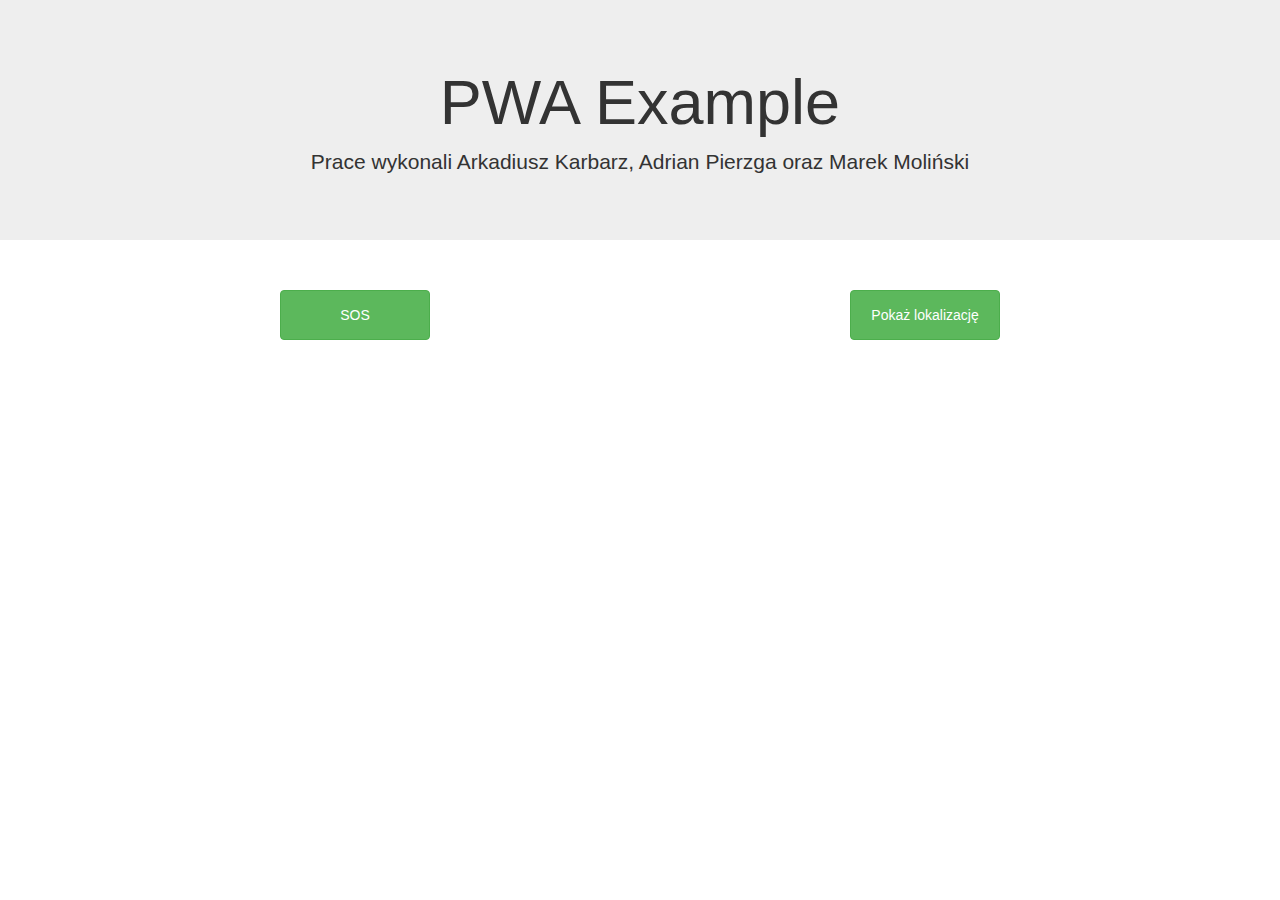
==== index.html @ cc65329f "test geo III" ====
<!DOCTYPE html>
<html lang="en">
  <head>
    <meta charset="UTF-8" />
    <meta name="viewport" content="width=device-width, initial-scale=1.0" />
    <meta http-equiv="X-UA-Compatible" content="ie=edge" />
    <link rel="stylesheet" href="css/style.css" />
    <title>PWA Example</title>
    <link rel="stylesheet" href="https://maxcdn.bootstrapcdn.com/bootstrap/3.4.1/css/bootstrap.min.css">
    <script src="https://ajax.googleapis.com/ajax/libs/jquery/3.6.0/jquery.min.js"></script>
    <script src="https://maxcdn.bootstrapcdn.com/bootstrap/3.4.1/js/bootstrap.min.js"></script>
    
  </head>
  <body>
    <div class="jumbotron text-center">
      <h1>PWA Example</h1>
      <p>Prace wykonali Arkadiusz Karbarz, Adrian Pierzga oraz Marek Moliński</p> 
    </div>
    <div class="container">
      <div class="row">

          </div> 
                <div class="col-sm-6">
                  <div class="text-center">
                    <button onclick="window.location.href='index3.html'" id="vibrate" onclick="vibrate()" class="btn btn-success" type="submit">SOS</button>
                  </div>
                  <script>
                    function vibrate(){
                      if(navigator){
                        navigator.vibrate([20,20,20,100,100,100,20,20,20])
                      }
                    }
                  </script>
                </div>
	
        
        <div class="col-sm-6">
          <div class="text-center">
            <button onclick="window.location.href='index2.html'" type="button" class="btn btn-success" type="submit">Pokaż lokalizację</button>
          </div>
          <!-- <a href="index2.html" class="btn btn-secondary">Try it Yourself »</a> -->
        </div>
    </div>
    <script src="js/script.js"></script>

  </body>
</html>
---- css/style.css ----
@import url("https://fonts.googleapis.com/css?family=Nunito:400,700&display=swap");
* {
  margin: 0;
  padding: 0;
  box-sizing: border-box;
}
body {
  background: #fdfdfd;
  font-family: "Nunito", sans-serif;
  font-size: 1rem;
}
main {
  max-width: 900px;
  margin: auto;
  padding: 0.5rem;
  text-align: center;
}
nav {
  display: flex;
  justify-content: space-between;
  align-items: center;
}
ul {
  list-style: none;
  display: flex;
}

li {
  margin-right: 1rem;
}
h1 {
  color: #e74c3c;
  margin-bottom: 0.5rem;
}
.btn btn-primary {
    background-color: #04AA6D!important;
    border-radius: 5px;
    font-size: 17px;
    font-family: 'Source Sans Pro', sans-serif;
    padding: 6px 18px;
}
#map { height: 580px; }

.btn {
  width: 150px;
  height:50px;
  margin-top: 20px;
}
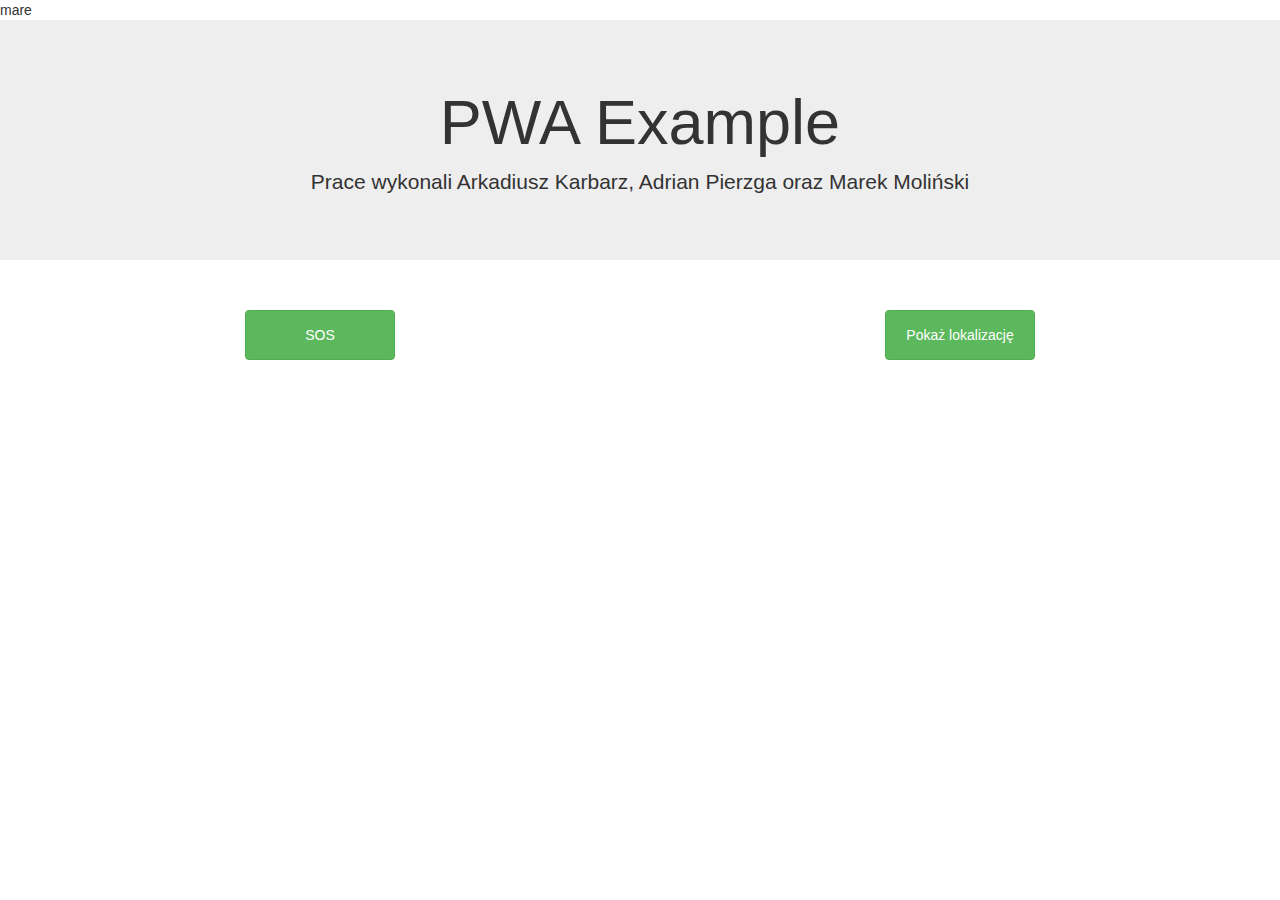
==== commit d8f94aa8: "test vibration" ====
--- a/index.html
+++ b/index.html
@@ -5,33 +5,31 @@
     <meta name="viewport" content="width=device-width, initial-scale=1.0" />
     <meta http-equiv="X-UA-Compatible" content="ie=edge" />
     <link rel="stylesheet" href="css/style.css" />
-    <title>PWA Example</title>
-    <link rel="stylesheet" href="https://maxcdn.bootstrapcdn.com/bootstrap/3.4.1/css/bootstrap.min.css">
+mare    <link rel="stylesheet" href="https://maxcdn.bootstrapcdn.com/bootstrap/3.4.1/css/bootstrap.min.css">
+    <link rel="manifest" href="manifest.json">
     <script src="https://ajax.googleapis.com/ajax/libs/jquery/3.6.0/jquery.min.js"></script>
     <script src="https://maxcdn.bootstrapcdn.com/bootstrap/3.4.1/js/bootstrap.min.js"></script>
     
   </head>
   <body>
     <div class="jumbotron text-center">
-      <h1>PWA Example</h1>
-      <p>Prace wykonali Arkadiusz Karbarz, Adrian Pierzga oraz Marek Moliński</p> 
-    </div>
-    <div class="container">
-      <div class="row">
+              <h1>PWA Example</h1>
+              <p>Prace wykonali Arkadiusz Karbarz, Adrian Pierzga oraz Marek Moliński</p> 
+            </div>
+            <div class="container">
+            </div> 
+            <div class="col-sm-6" text-align = "center">
+                <button class="btn btn-success" id="vibrate" onclick="vibrate()">SOS</button>
+                    </div>
+                <script>
+                function vibrate(){
+                if(navigator){
+                  navigator.vibrate([20,20,20,100,100,100,20,20,20])
+        }
+        }
+      </script>
 
-          </div> 
-                <div class="col-sm-6">
-                  <div class="text-center">
-                    <button onclick="window.location.href='index3.html'" id="vibrate" onclick="vibrate()" class="btn btn-success" type="submit">SOS</button>
-                  </div>
-                  <script>
-                    function vibrate(){
-                      if(navigator){
-                        navigator.vibrate([20,20,20,100,100,100,20,20,20])
-                      }
-                    }
-                  </script>
-                </div>
+
 	
         
         <div class="col-sm-6">
@@ -41,7 +39,7 @@
           <!-- <a href="index2.html" class="btn btn-secondary">Try it Yourself »</a> -->
         </div>
     </div>
-    <script src="js/script.js"></script>
+    <!-- <script src="js/script.js"></script> -->
 
   </body>
 </html>
--- a/css/style.css
+++ b/css/style.css
@@ -1,48 +1,10 @@
-@import url("https://fonts.googleapis.com/css?family=Nunito:400,700&display=swap");
-* {
-  margin: 0;
-  padding: 0;
-  box-sizing: border-box;
-}
-body {
-  background: #fdfdfd;
-  font-family: "Nunito", sans-serif;
-  font-size: 1rem;
-}
-main {
-  max-width: 900px;
-  margin: auto;
-  padding: 0.5rem;
-  text-align: center;
-}
-nav {
-  display: flex;
-  justify-content: space-between;
-  align-items: center;
-}
-ul {
-  list-style: none;
-  display: flex;
-}
-
-li {
-  margin-right: 1rem;
-}
-h1 {
-  color: #e74c3c;
-  margin-bottom: 0.5rem;
-}
-.btn btn-primary {
-    background-color: #04AA6D!important;
-    border-radius: 5px;
-    font-size: 17px;
-    font-family: 'Source Sans Pro', sans-serif;
-    padding: 6px 18px;
-}
 #map { height: 580px; }
 
 .btn {
   width: 150px;
   height:50px;
   margin-top: 20px;
+}
+.col-sm-6 {
+  text-align: center;
 }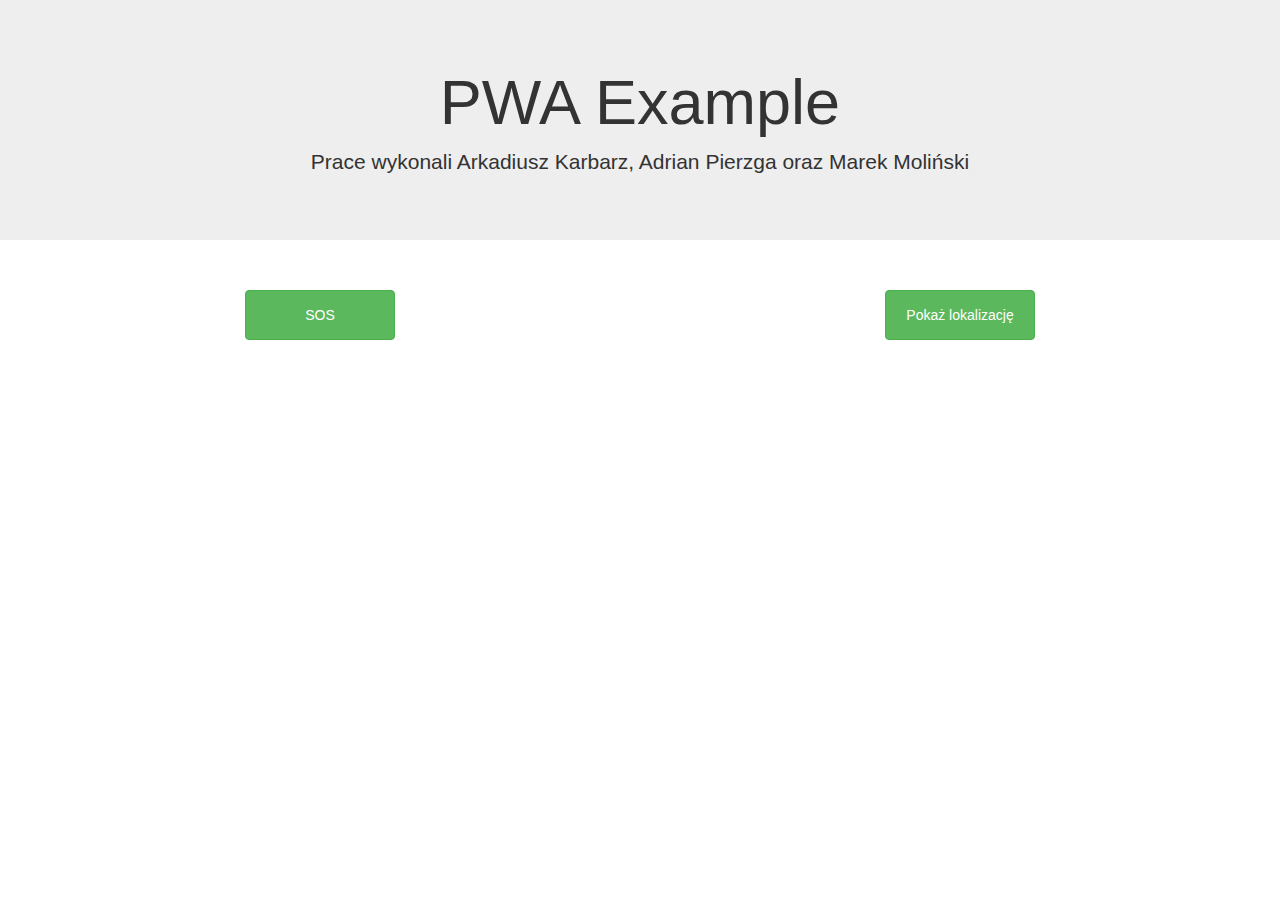
==== commit 86ea4e3d: "test vibration" ====
--- a/index.html
+++ b/index.html
@@ -5,11 +5,12 @@
     <meta name="viewport" content="width=device-width, initial-scale=1.0" />
     <meta http-equiv="X-UA-Compatible" content="ie=edge" />
     <link rel="stylesheet" href="css/style.css" />
-mare    <link rel="stylesheet" href="https://maxcdn.bootstrapcdn.com/bootstrap/3.4.1/css/bootstrap.min.css">
-    <link rel="manifest" href="manifest.json">
+    <link rel="stylesheet" href="https://maxcdn.bootstrapcdn.com/bootstrap/3.4.1/css/bootstrap.min.css">
+    <link rel="manifest" href="icons/manifest.json">
     <script src="https://ajax.googleapis.com/ajax/libs/jquery/3.6.0/jquery.min.js"></script>
     <script src="https://maxcdn.bootstrapcdn.com/bootstrap/3.4.1/js/bootstrap.min.js"></script>
-    
+    <link rel="icon" type="image/png" sizes="192x192"  href="icons/uekPieknaUczelnia.png">
+
   </head>
   <body>
     <div class="jumbotron text-center">
@@ -18,7 +19,7 @@
             </div>
             <div class="container">
             </div> 
-            <div class="col-sm-6" text-align = "center">
+            <div class="col-sm-6" >
                 <button class="btn btn-success" id="vibrate" onclick="vibrate()">SOS</button>
                     </div>
                 <script>
